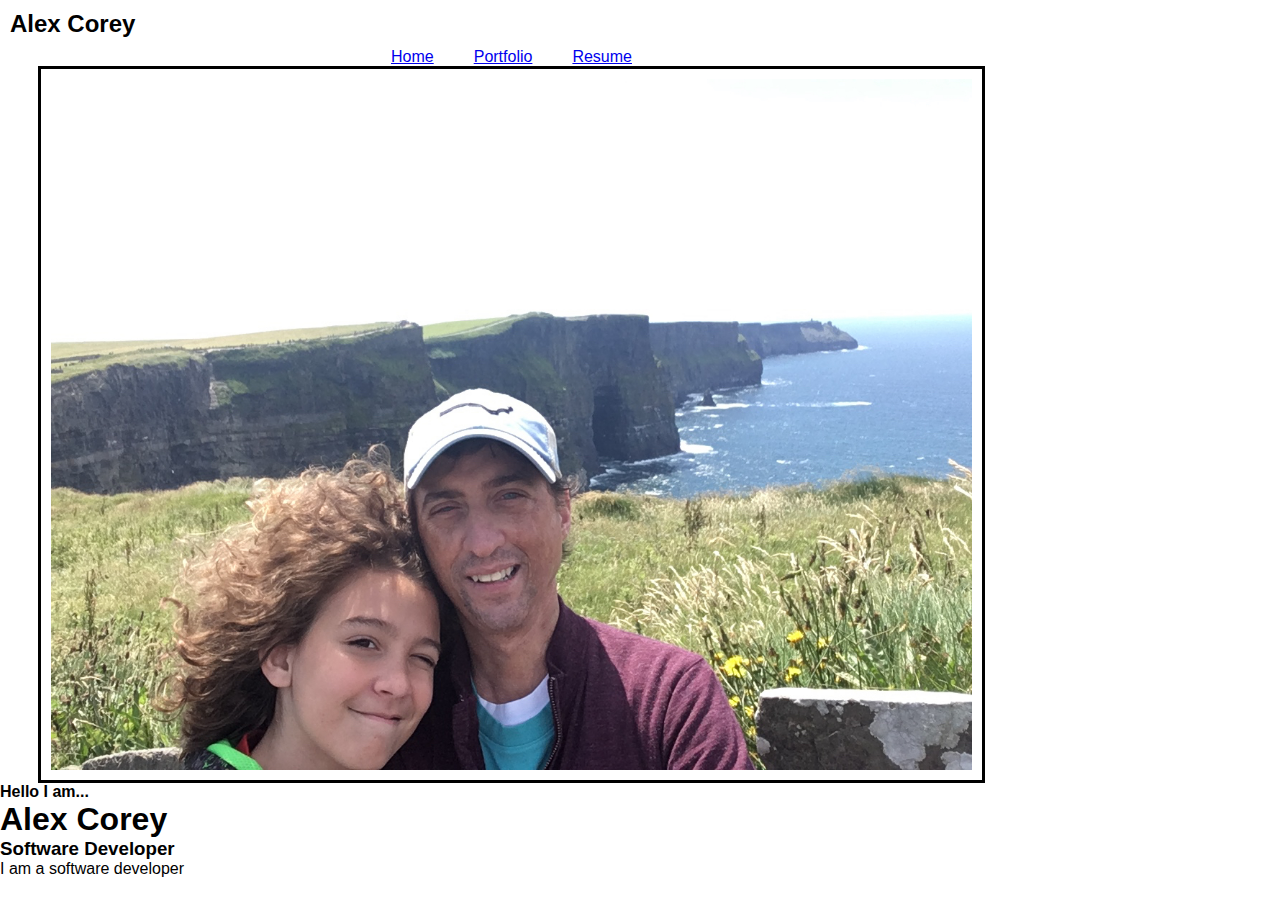
==== index.html @ e0c36825 "Just recovered my files" ====
<!DOCTYPE html>
<html>
<head>
    <meta charset="utf-8" />
    <meta http-equiv="X-UA-Compatible" content="IE=edge">
    <title>Alex Corey</title>
    <meta name="viewport" content="width=device-width, initial-scale=1">
    <link href="style.css" rel="stylesheet" type="text/css" media="screen" href="main.css" />
    <script src="main.js"></script>
</head>
<body>
    <h2 class="header">Alex Corey</h2>
    <nav class="nav__bar">
             <a href="index.html" class="nav__bar__index nav__bar__item">Home</a>
             <a href="portfolio.html" class="nav__bar__portfolio nav__bar__item">Portfolio</a>
             <a href="resume.html" class="nav__bar__resume nav__bar__item">Resume</a>
    </nav>
    <span class="picture__profile__container">
        <img src="alex.jpg" class="profile__picture image" alt="Picture of Alex"/>
    </span>
    <div class="about__me__all">
        <h4 class="about__me__intro">Hello I am...</h4>
        <h1 class="about_me_header main_header">Alex Corey</h1>
        <h3 class="job_title">Software Developer</h3>
        <p class="about__me__content">I am a software developer</p>

    </div>
</body>
</html>
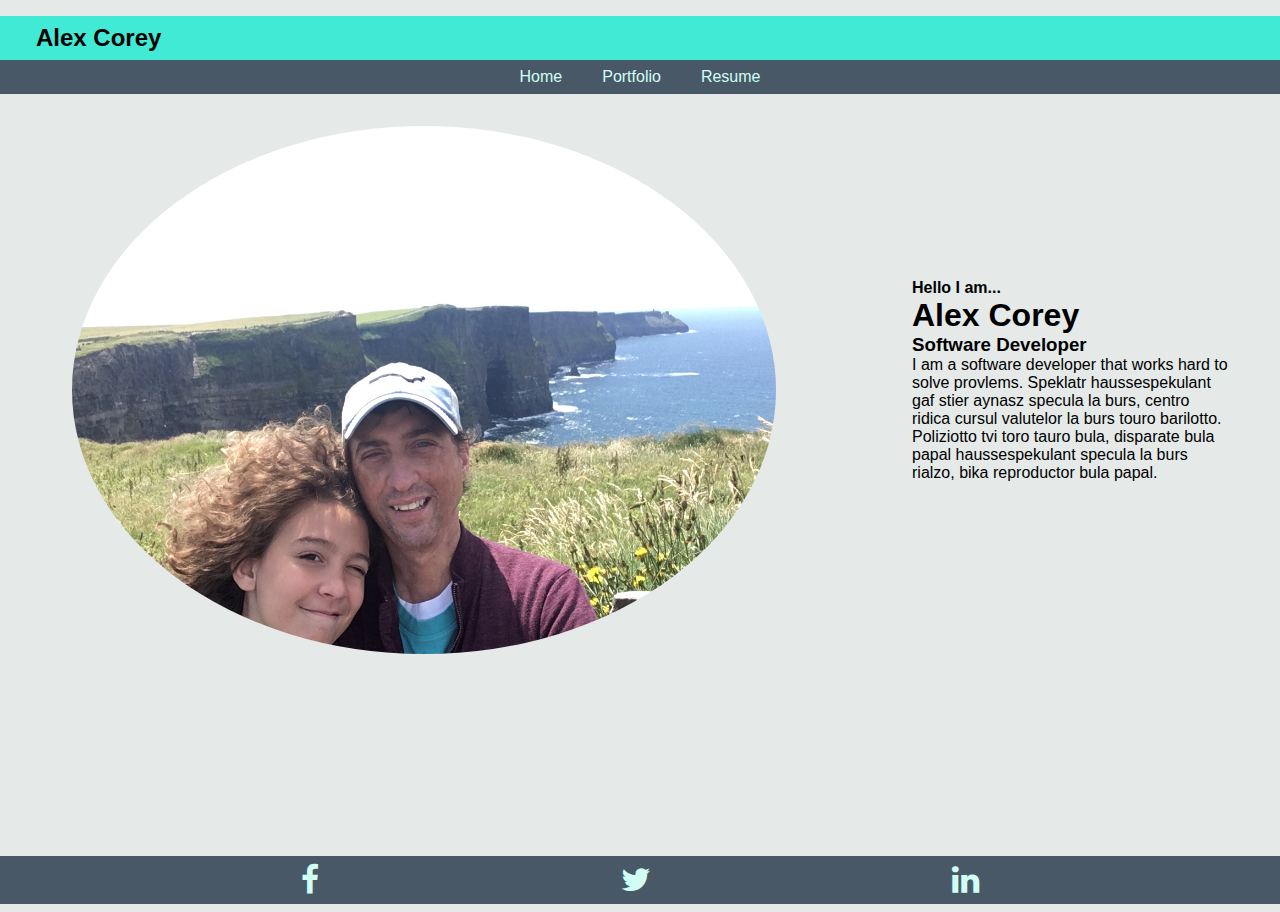
==== commit b3b0794e: "Styling of several items" ====
--- a/index.html
+++ b/index.html
@@ -1,29 +1,42 @@
 <!DOCTYPE html>
 <html>
+
 <head>
     <meta charset="utf-8" />
     <meta http-equiv="X-UA-Compatible" content="IE=edge">
     <title>Alex Corey</title>
     <meta name="viewport" content="width=device-width, initial-scale=1">
+    <link rel="stylesheet" href="https://cdnjs.cloudflare.com/ajax/libs/font-awesome/4.7.0/css/font-awesome.min.css">
     <link href="style.css" rel="stylesheet" type="text/css" media="screen" href="main.css" />
-    <script src="main.js"></script>
+    <!-- <script src="main.js"></script> -->
 </head>
+
 <body>
+<div class="wrapper">
     <h2 class="header">Alex Corey</h2>
     <nav class="nav__bar">
-             <a href="index.html" class="nav__bar__index nav__bar__item">Home</a>
-             <a href="portfolio.html" class="nav__bar__portfolio nav__bar__item">Portfolio</a>
-             <a href="resume.html" class="nav__bar__resume nav__bar__item">Resume</a>
+        <a href="index.html" class="nav__bar__index nav__bar__item link">Home</a>
+        <a href="portfolio.html" class="nav__bar__portfolio nav__bar__item link">Portfolio</a>
+        <a href="resume.html" class="nav__bar__resume nav__bar__item link">Resume</a>
     </nav>
     <span class="picture__profile__container">
-        <img src="alex.jpg" class="profile__picture image" alt="Picture of Alex"/>
+        <img src="alex.jpg" class="profile__picture image" alt="Picture of Alex" />
+        <div class="about__me__all">
+            <h4 class="about__me__intro">Hello I am...</h4>
+            <h1 class="about_me_header main_header">Alex Corey</h1>
+            <h3 class="job_title">Software Developer</h3>
+            <p class="about__me__content">I am a software developer that works hard to solve provlems. Speklatr haussespekulant gaf stier aynasz specula la
+                burs, centro ridica cursul valutelor la burs touro barilotto. Poliziotto tvi toro tauro bula, disparate bula
+                papal haussespekulant specula la burs rialzo, bika reproductor bula papal.</p>
+        </div>
     </span>
-    <div class="about__me__all">
-        <h4 class="about__me__intro">Hello I am...</h4>
-        <h1 class="about_me_header main_header">Alex Corey</h1>
-        <h3 class="job_title">Software Developer</h3>
-        <p class="about__me__content">I am a software developer</p>
+    <div class="push"></div>
+</div>
+    <footer class="social__media">
+        <a href="https://www.facebook.com/alex.corey.5815" class="fa fa-facebook icon" target="_blank"></a>
+        <a href="https://twitter.com/CoreyAS17" class="fa fa-twitter icon" target="_blank"></a>
+        <a href="https://www.linkedin.com/in/alex-corey-a06b40131/" class="fa fa-linkedin icon" target="_blank"></a>
+    </footer>
+</body>
 
-    </div>
-</body>
 </html>